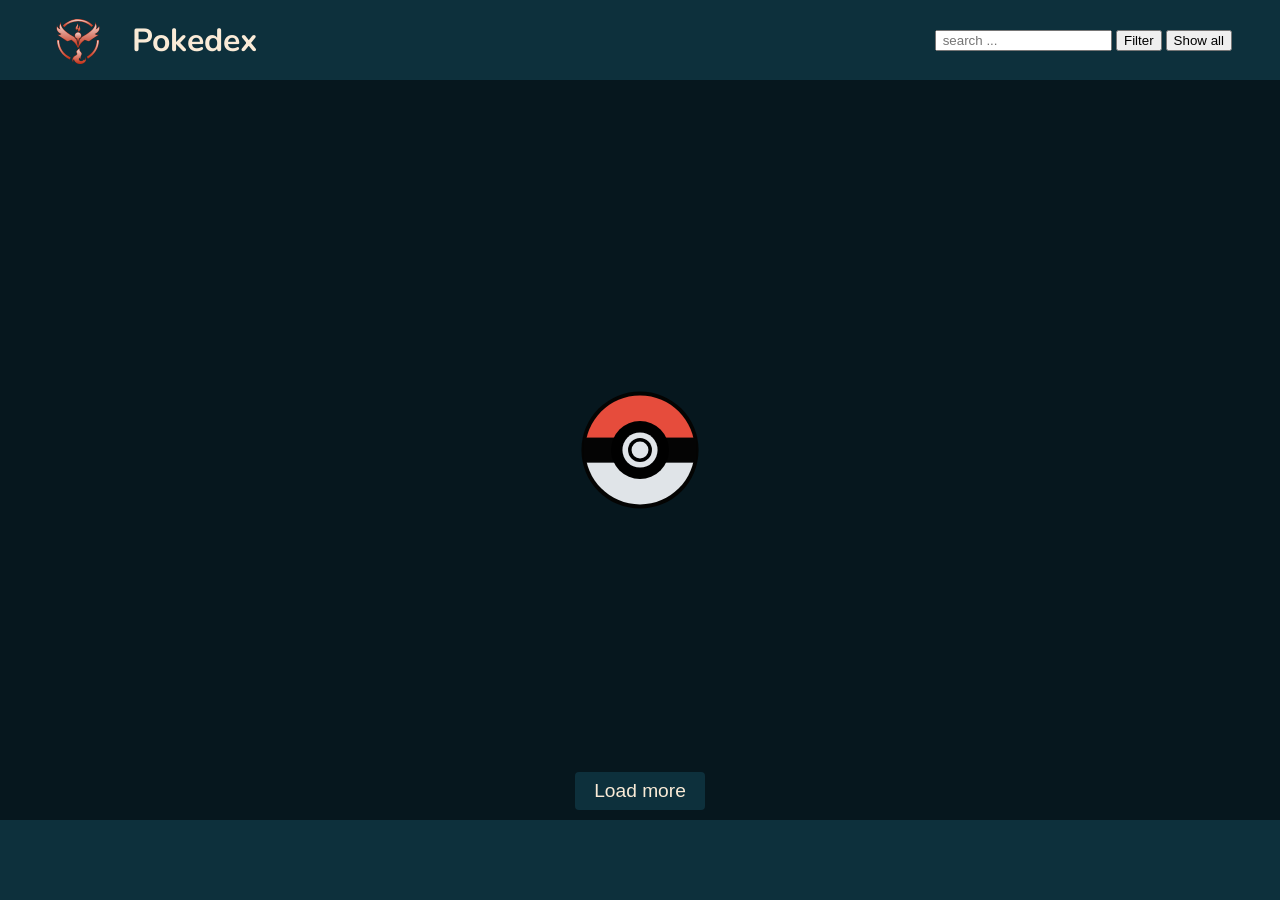
==== index.html @ 3a9a0ff1 "style: add fonts & adjust in CSS" ====
<!DOCTYPE html>
<html lang="en">

<head>
    <meta charset="UTF-8">
    <meta name="viewport" content="width=device-width, initial-scale=1.0">
    <title>Pokedex</title>
    <link rel="icon" type="image/x-icon" href="./assets/icons/logo.svg">

    <link rel="stylesheet" href="./assets/styles/standard.css">
    <link rel="stylesheet" href="./assets/styles/bg.css">
    <link rel="stylesheet" href="./assets/styles/fonts.css">
    <link rel="stylesheet" href="./assets/styles/media.css">
    <link rel="stylesheet" href="style.css">

    <script src="./assets/scripts/templates.js"></script>
    <script src="./script.js" defer></script>
</head>

<body onload="init()">
    <header class="page_header">
        <div class="page_header_logo">
            <img src="./assets/icons/logo.svg" alt="Pokedex Logo">
            <h1>Pokedex</h1>
        </div>
        <div>
            <input type="text" id="search-input" placeholder=" search ...">
            <p id="error-message" class="error_message d_none">at least 3 characters</p>
            <button onclick="filterCards()">Filter</button>
            <button onclick="showAllCards()">Show all</button>
        </div>
    </header>
    <main class="page_main">
        <section id="content" class="content_section">
            <img id="loading-spinner" class="loading_spinner d_none" src="./assets/icons/loading.svg"
                alt="Loading Spinner">
        </section>
        

        <dialog id="dialog">
        </dialog>
    </main>
    <div class="load_btn_section"><button class="button_load" onclick="loadMoreCards()">Load more</button></div>
    <footer class="page_footer">
        <!-- <div class="load_btn_section"><button class="button_load" onclick="loadMoreCards()">Load more</button></div>
    </footer> -->

</body>

</html>
---- assets/styles/standard.css ----
:root{
    --dark-background: rgb(6, 23, 30, 1);
    --light-background:rgb(13, 48, 60);
    --border:rgb(46, 55, 59);
    
}

html{
    font-size: 16px;
    color: antiquewhite;
    min-height: 100dvh;
    font-family: 'Nunito';
}

body{
    width: 100%;
    min-height: 100dvh;
    display: flex;
    flex-direction: column;
}

* {
    margin: 0px;
    box-sizing: border-box;
    scroll-behavior: smooth;
}

.button_img {
    padding: 0;
    border: none;
    background: none;
    line-height: 0;
    cursor: pointer;
    overflow: hidden;
}

.d_none{
    display: none;
}
---- assets/styles/bg.css ----
/* Background-Classes */

.normal {
    background-color: #A8A77A;
}

.fire {
    background-color: #EE8130;
}

.water {
    background-color: #6390F0;
}

.electric {
    background-color: #F7D02C;
}

.grass {
    background-color: #7AC74C;
    
}

.ice {
    background-color: #96D9D6;
}

.fighting {
    background-color: #C22E28;
}

.poison {
    background-color: #A33EA1;
}

.ground {
    background-color: #E2BF65;
}

.flying {
    background-color: #A98FF3;
}

.psychic {
    background-color: #F95587;
}

.bug {
    background-color: #A6B91A;
}

.rock {
    background-color: #B6A136;
}

.ghost {
    background-color: #735797;
}

.dragon {
    background-color: #6F35FC;
}

.dark {
    background-color: #705746;
}

.steel {
    background-color: #B7B7CE;
}

.fairy {
    background-color: #D685AD;
}

/* Background Tabs */

.bg_tab_active{
    background-color: var(--light-background);
}

.bg_tab_closed{
    background-color: var(--dark-background);
}
---- assets/styles/fonts.css ----
/* nunito-regular - latin */
@font-face {
  font-display: swap; /* Check https://developer.mozilla.org/en-US/docs/Web/CSS/@font-face/font-display for other options. */
  font-family: 'Nunito';
  font-style: normal;
  font-weight: 400;
  src: url('../fonts/nunito-v32-latin-regular.woff2') format('woff2'); /* Chrome 36+, Opera 23+, Firefox 39+, Safari 12+, iOS 10+ */
}
/* nunito-700 - latin */
@font-face {
  font-display: swap; /* Check https://developer.mozilla.org/en-US/docs/Web/CSS/@font-face/font-display for other options. */
  font-family: 'Nunito';
  font-style: normal;
  font-weight: 700;
  src: url('../fonts/nunito-v32-latin-700.woff2') format('woff2'); /* Chrome 36+, Opera 23+, Firefox 39+, Safari 12+, iOS 10+ */
}
/* bungee-regular - latin */
@font-face {
  font-display: swap; /* Check https://developer.mozilla.org/en-US/docs/Web/CSS/@font-face/font-display for other options. */
  font-family: 'Bungee';
  font-style: normal;
  font-weight: 400;
  src: url('../fonts/bungee-v17-latin-regular.woff2') format('woff2'); /* Chrome 36+, Opera 23+, Firefox 39+, Safari 12+, iOS 10+ */
}
---- assets/styles/media.css ----
@media screen and (min-width: 1440px) {
  .page_main {
    padding: 100px max(200px, calc(50% - 720px));
  }

  .page_header {
    padding: 0px max(200px, calc(50% - 720px));
  }
}
---- style.css ----
.page_main {
    /* width: 100%; */
    /* height: 100dvh; */
    display: flex;
    flex-direction: column;
    align-items: center;
    background-color: var(--dark-background);
    /* padding: 20px; */
    flex: 1;


}

button {
    cursor: pointer;
}

.button_load {
    width: 130px;
    background-color: var(--light-background);
    color: antiquewhite;
    font-size: 1.2rem;
    padding: 8px;
    border-radius: 4px;
    border: none;
}

.button_load:hover {
    box-shadow: 2px 2px 1px var(--border);
}

.load_btn_section {
    display: flex;
    justify-content: center;
    padding: 10px;
    background-color: var(--dark-background);
}

.page_header {
    width: 100%;
    height: 80px;
    display: flex;
    flex-shrink: 0;
    justify-content: space-between;
    align-items: center;
    background-color: var(--light-background);
    padding: 0px 48px;
}

.page_footer {
    width: 100%;
    height: 80px;
    /* display: flex;
    justify-content: space-between;
    align-items: center; */
    background-color: var(--light-background);
    padding: 0px 48px;
}

.page_header_logo {
    display: flex;
    align-items: center;
    gap: 24px;
}

.page_header_logo>img {
    height: 60px;
}

.page_header>input {
    width: 200px;
    height: 24px;
    font-size: 1.2rem;
}

.error_message {
    color: rgb(105, 23, 23);
}

.loading_spinner {
    position: absolute;
    top: 50%;
    left: 50%;
    width: 120px;
    height: 120px;
    margin: -60px 0 0 -60px;
    -webkit-animation: spin 2s linear infinite;
    -moz-animation: spin 2s linear infinite;
    animation: spin 2s linear infinite;
}

@-moz-keyframes spin {
    100% {
        -moz-transform: rotate(360deg);
    }
}

@-webkit-keyframes spin {
    100% {
        -webkit-transform: rotate(360deg);
    }
}

@keyframes spin {
    100% {
        -webkit-transform: rotate(360deg);
        transform: rotate(360deg);
    }
}

/* Gallery */

h2{
    font-family: 'Nunito';
}

p{
    font-family: 'Nunito';
}

.content_section {
    display: flex;
    flex-wrap: wrap;
    justify-content: center;
    background-color: var(--dark-background);
    padding: 20px;
    gap: 20px;
}

.card_button {
    height: 230px;
    width: 150px;
    padding: 0;
    border: 2px solid var(--border);
    border-radius: 8px;
    background-color: var(--light-background);
    cursor: pointer;
    overflow: hidden;
}

.card_button:hover {
    /* border: 4px solid var(--border); */
    box-shadow: 5px 5px 2px var(--border);
}

.card_header {
    background-color: var(--light-background);
    color: antiquewhite;
    padding: 8px;
}

.card_main {
    background-color: var(--light-background);
}

.card_img {
    width: 120px;
    border-radius: 2px;
}

.card_footer {
    display: flex;
    height: 40px;
    /* flex-direction: column; */
    justify-content: center;
    align-items: center;

}

.card_footer span {
    border-radius: 10px;
    padding: 3px;
    border: 2px solid var(--border);
    font-family: 'Bungee';
    font-size: 0.6rem;
}

/* Dialog */

dialog {
    top: 50%;
    left: 50%;
    transform: translate(-50%, -50%);
    background-color: var(--light-background);
    border-radius: 16px;
    border: 4px solid var(--border);
}



.dialog_header {
    display: flex;
    justify-content: space-between;
    align-items: center;
    padding: 15px 10px;
    font-family: 'Nunito';
    color: antiquewhite;
}

.dialog_header>button {
    background-color: var(--light-background);
    color: antiquewhite;
}

/* .dialog_img{
border-radius: 20px;
} */

.dialog_tab_section {
    width: 100%;
    font-family: 'Nunito';
    color: antiquewhite;
}

.dialog_tab {
    width: 100%;
    background-color: var(--light-background);
}

.tab_links {
    background-color: var(--light-background);
    font-family: 'Nunito';
    color: antiquewhite;
    font-size: 1.2rem;
    font-weight: bold;
    padding: 8px;
    border: none;
    border-radius: 10px;
    cursor: pointer;
}

.tab_links:hover{
    background-color: var(--border);
}

.tab_content {
    width: 100%;
    background-color: var(--light-background);
    color: antiquewhite;
    padding: 8px;
}

.tab_content p {
    padding: 4px;
}

.dialog_footer {
    display: flex;
    width: 100%;
    justify-content: space-between;
    padding: 10px 15px;
    flex-shrink: 0;
}
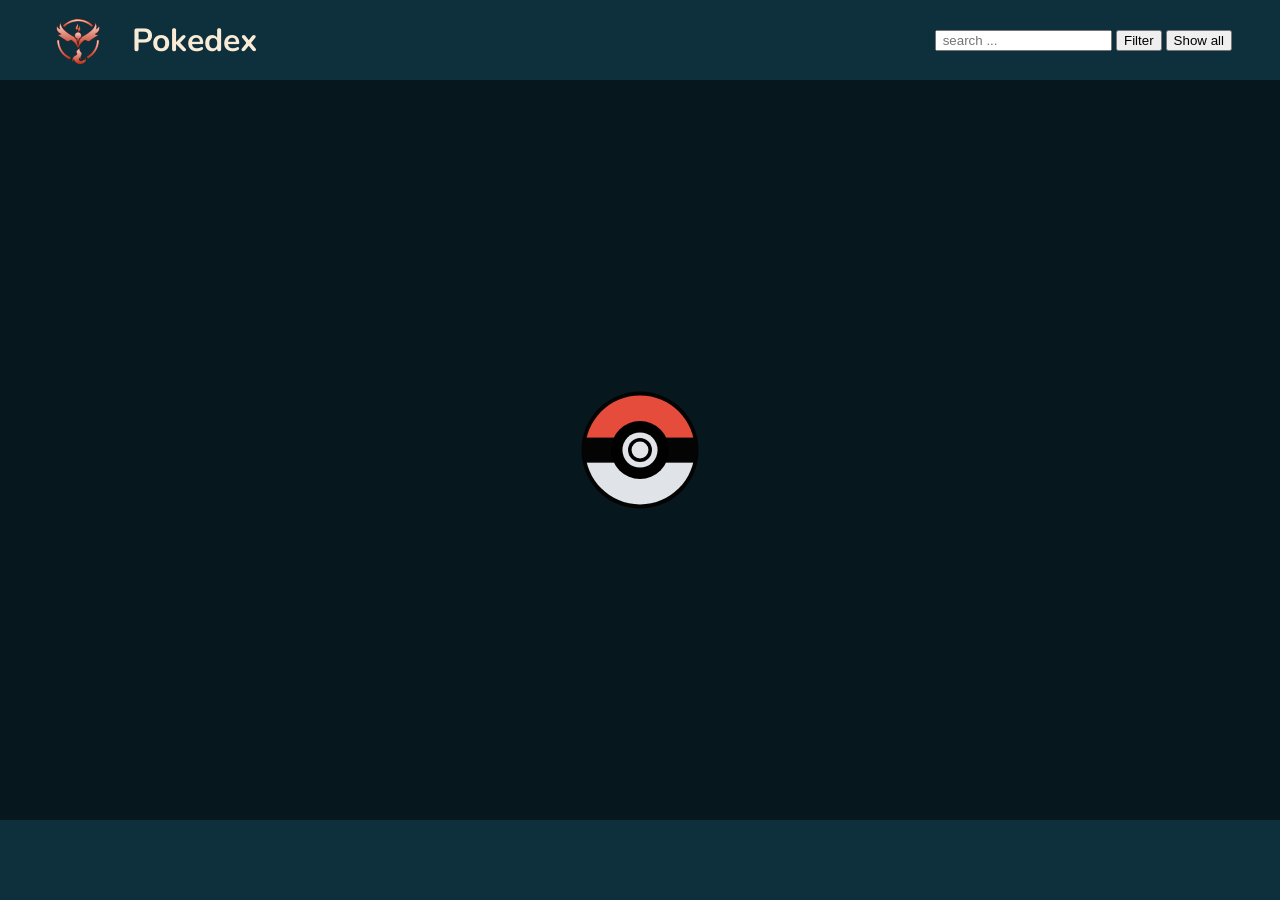
==== commit 4a8a2312: "feat: hide load btn while loading(js)" ====
--- a/index.html
+++ b/index.html
@@ -17,7 +17,7 @@
     <script src="./script.js" defer></script>
 </head>
 
-<body onload="init()">
+<body onload="init()" id="page-body">
     <header class="page_header">
         <div class="page_header_logo">
             <img src="./assets/icons/logo.svg" alt="Pokedex Logo">
@@ -40,10 +40,9 @@
         <dialog id="dialog">
         </dialog>
     </main>
-    <div class="load_btn_section"><button class="button_load" onclick="loadMoreCards()">Load more</button></div>
+    <div class="load_btn_section"><button id="load-btn" class="button_load" onclick="loadMoreCards()">Load more</button></div>
     <footer class="page_footer">
-        <!-- <div class="load_btn_section"><button class="button_load" onclick="loadMoreCards()">Load more</button></div>
-    </footer> -->
+    </footer>
 
 </body>
 
--- a/style.css
+++ b/style.css
@@ -1,3 +1,7 @@
+.page_body {
+    overflow: hidden;
+}
+
 .page_main {
     /* width: 100%; */
     /* height: 100dvh; */
@@ -7,8 +11,6 @@
     background-color: var(--dark-background);
     /* padding: 20px; */
     flex: 1;
-
-
 }
 
 button {
@@ -110,11 +112,11 @@
 
 /* Gallery */
 
-h2{
-    font-family: 'Nunito';
-}
-
-p{
+h2 {
+    font-family: 'Nunito';
+}
+
+p {
     font-family: 'Nunito';
 }
 
@@ -186,6 +188,11 @@
     border: 4px solid var(--border);
 }
 
+.dialog_opened::backdrop {
+    background-color: var(--border);
+    opacity: 0.8;
+    transition: all 0.5s ease-in;
+}
 
 
 .dialog_header {
@@ -229,7 +236,7 @@
     cursor: pointer;
 }
 
-.tab_links:hover{
+.tab_links:hover {
     background-color: var(--border);
 }
 
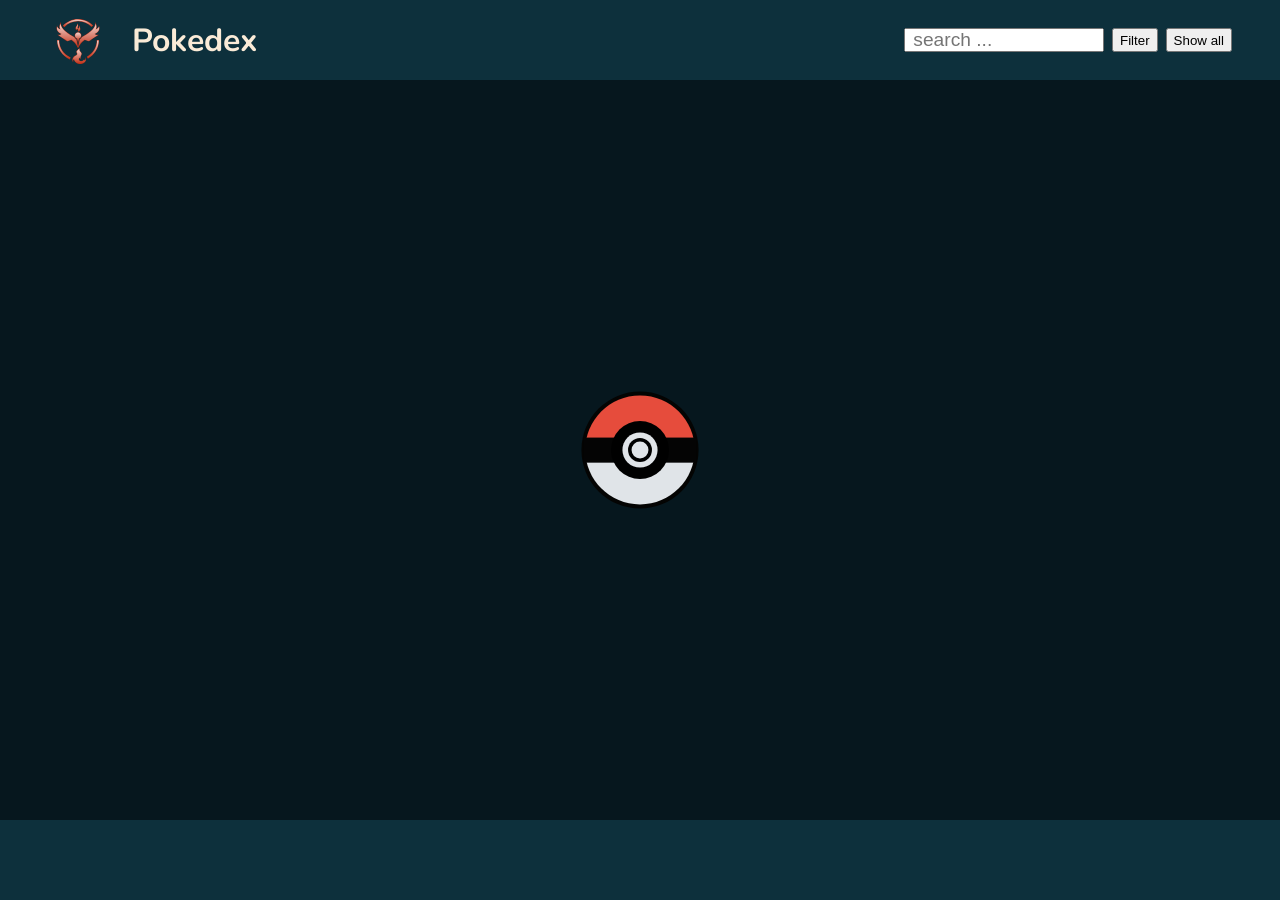
==== commit 140fb717: "style: add responsive/@medias" ====
--- a/index.html
+++ b/index.html
@@ -10,8 +10,8 @@
     <link rel="stylesheet" href="./assets/styles/standard.css">
     <link rel="stylesheet" href="./assets/styles/bg.css">
     <link rel="stylesheet" href="./assets/styles/fonts.css">
+    <link rel="stylesheet" href="style.css">
     <link rel="stylesheet" href="./assets/styles/media.css">
-    <link rel="stylesheet" href="style.css">
 
     <script src="./assets/scripts/templates.js"></script>
     <script src="./script.js" defer></script>
@@ -23,7 +23,7 @@
             <img src="./assets/icons/logo.svg" alt="Pokedex Logo">
             <h1>Pokedex</h1>
         </div>
-        <div>
+        <div class="page_header_search">
             <input type="text" id="search-input" placeholder=" search ...">
             <p id="error-message" class="error_message d_none">at least 3 characters</p>
             <button onclick="filterCards()">Filter</button>
--- a/style.css
+++ b/style.css
@@ -34,7 +34,7 @@
 .load_btn_section {
     display: flex;
     justify-content: center;
-    padding: 10px;
+    padding-bottom: 40px;
     background-color: var(--dark-background);
 }
 
@@ -69,10 +69,15 @@
     height: 60px;
 }
 
-.page_header>input {
+.page_header_search> input {
     width: 200px;
     height: 24px;
     font-size: 1.2rem;
+}
+
+.page_header_search{
+    display: flex;
+    gap: 8px;
 }
 
 .error_message {
@@ -125,7 +130,7 @@
     flex-wrap: wrap;
     justify-content: center;
     background-color: var(--dark-background);
-    padding: 20px;
+    padding: 40px 20px;
     gap: 20px;
 }
 
@@ -209,9 +214,6 @@
     color: antiquewhite;
 }
 
-/* .dialog_img{
-border-radius: 20px;
-} */
 
 .dialog_tab_section {
     width: 100%;
--- a/assets/styles/media.css
+++ b/assets/styles/media.css
@@ -6,4 +6,43 @@
   .page_header {
     padding: 0px max(200px, calc(50% - 720px));
   }
+}
+
+@media screen and (max-width: 750px){
+  .page_header {
+    height: auto;
+    flex-direction: column;
+    padding: 20px;
+    gap: 8px;
+}
+}
+
+@media screen and (max-width: 580px){
+  .dialog_img{
+    height: 330px;
+  }
+}
+
+@media screen and (max-width: 400px){
+  .page_header_search{
+    flex-direction: column;
+    align-items: center;
+}
+
+.page_header_search> input {
+    font-size: 1rem;
+}
+
+.page_header_search button{
+  width: 80px;
+}
+
+.dialog_img{
+    height: 250px;
+  }
+
+  .tab_links {
+    font-size: 1rem;
+    
+}
 }
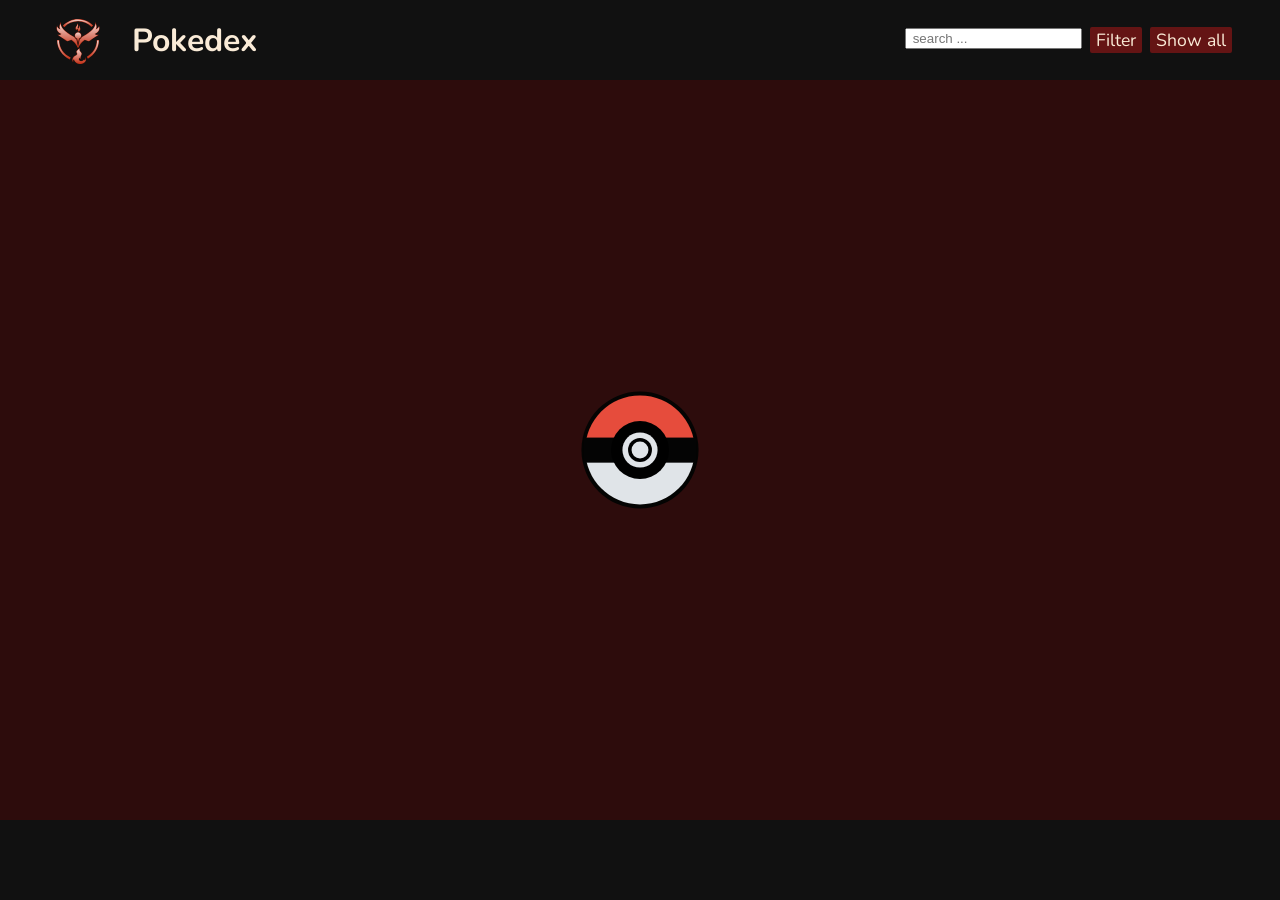
==== commit c46ea3a4: "style: adjust buttons in page header" ====
--- a/index.html
+++ b/index.html
@@ -24,8 +24,11 @@
             <h1>Pokedex</h1>
         </div>
         <div class="page_header_search">
-            <input type="text" id="search-input" placeholder=" search ...">
-            <p id="error-message" class="error_message d_none">at least 3 characters</p>
+            <div>
+                <input type="text" id="search-input" placeholder=" search ...">
+            <p id="error-message" class="error_message d_none">More input needed</p>
+            <p id="not-found-message" class="error_message d_none">No matches found</p>
+            </div>
             <button onclick="filterCards()">Filter</button>
             <button onclick="showAllCards()">Show all</button>
         </div>
--- a/assets/styles/standard.css
+++ b/assets/styles/standard.css
@@ -2,12 +2,23 @@
     --dark-background: rgb(6, 23, 30, 1);
     --light-background:rgb(13, 48, 60);
     --border:rgb(46, 55, 59);
+
+    --main-bg:rgb(45, 12, 12);
+    --card-bg:rgb(36, 36, 36, 1);
+    --card-hover:rgb(46, 46, 46, 1);
+    --header-bg:rgb(17, 17, 17, 1);
+    --outline-dark:rgb(51, 51, 51, 1);
+    --outline-color:rgb(139, 0, 0, 1);
+    --font-main:rgb(250, 235, 215, 1);
+    --font-button:rgb(255, 255, 255, 1);
+    --button:rgb(100, 20, 20);
+    --button-hover:rgb(198, 40, 40, 1);
     
 }
 
 html{
     font-size: 16px;
-    color: antiquewhite;
+    color: var(--font-main);
     min-height: 100dvh;
     font-family: 'Nunito';
 }
--- a/style.css
+++ b/style.css
@@ -8,7 +8,7 @@
     display: flex;
     flex-direction: column;
     align-items: center;
-    background-color: var(--dark-background);
+    background-color: var(--main-bg);
     /* padding: 20px; */
     flex: 1;
 }
@@ -19,8 +19,8 @@
 
 .button_load {
     width: 130px;
-    background-color: var(--light-background);
-    color: antiquewhite;
+    background-color: var(--button);
+    color: var(--font-button);
     font-size: 1.2rem;
     padding: 8px;
     border-radius: 4px;
@@ -28,14 +28,15 @@
 }
 
 .button_load:hover {
-    box-shadow: 2px 2px 1px var(--border);
+    background-color: var(--button-hover);
+    /* box-shadow: 2px 2px 1px var(--border); */
 }
 
 .load_btn_section {
     display: flex;
     justify-content: center;
     padding-bottom: 40px;
-    background-color: var(--dark-background);
+    background-color: var(--main-bg);
 }
 
 .page_header {
@@ -45,7 +46,7 @@
     flex-shrink: 0;
     justify-content: space-between;
     align-items: center;
-    background-color: var(--light-background);
+    background-color: var(--header-bg);
     padding: 0px 48px;
 }
 
@@ -55,7 +56,7 @@
     /* display: flex;
     justify-content: space-between;
     align-items: center; */
-    background-color: var(--light-background);
+    background-color: var(--header-bg);
     padding: 0px 48px;
 }
 
@@ -69,19 +70,33 @@
     height: 60px;
 }
 
-.page_header_search> input {
+.page_header_search>input {
     width: 200px;
     height: 24px;
     font-size: 1.2rem;
-}
-
-.page_header_search{
+    background-color: rgb(237, 234, 234);
+}
+
+.page_header_search button {
+    border: none;
+    border-radius: 2px;
+    background-color: var(--button);
+    color: var(--font-main);
+    font-size: 1.1rem;
+    font-family: 'Nunito';
+}
+
+.page_header_search button:hover {
+    background-color: var(--button-hover);
+}
+
+.page_header_search {
     display: flex;
     gap: 8px;
 }
 
 .error_message {
-    color: rgb(105, 23, 23);
+    color: var(--button-hover);
 }
 
 .loading_spinner {
@@ -129,7 +144,7 @@
     display: flex;
     flex-wrap: wrap;
     justify-content: center;
-    background-color: var(--dark-background);
+    background-color: var(--main-bg);
     padding: 40px 20px;
     gap: 20px;
 }
@@ -138,26 +153,28 @@
     height: 230px;
     width: 150px;
     padding: 0;
-    border: 2px solid var(--border);
+    border: 2px solid var(--outline-dark);
     border-radius: 8px;
-    background-color: var(--light-background);
+    background-color: var(--card-bg);
     cursor: pointer;
     overflow: hidden;
 }
 
 .card_button:hover {
     /* border: 4px solid var(--border); */
-    box-shadow: 5px 5px 2px var(--border);
+    box-shadow: 5px 5px 2px var(--outline-color);
+    border: 2px solid var(--outline-color);
+    background-color: var(--card-hover);
 }
 
 .card_header {
-    background-color: var(--light-background);
-    color: antiquewhite;
+    background-color: var(--card-bg);
+    color: var(--font-main);
     padding: 8px;
 }
 
 .card_main {
-    background-color: var(--light-background);
+    background-color: var(--card-bg);
 }
 
 .card_img {
@@ -177,7 +194,7 @@
 .card_footer span {
     border-radius: 10px;
     padding: 3px;
-    border: 2px solid var(--border);
+    border: 2px solid var(--outline-dark);
     font-family: 'Bungee';
     font-size: 0.6rem;
 }
@@ -188,13 +205,13 @@
     top: 50%;
     left: 50%;
     transform: translate(-50%, -50%);
-    background-color: var(--light-background);
+    background-color: var(--card-bg);
     border-radius: 16px;
-    border: 4px solid var(--border);
+    border: 4px solid var(--outline-dark);
 }
 
 .dialog_opened::backdrop {
-    background-color: var(--border);
+    background-color: var(--outline-dark);
     opacity: 0.8;
     transition: all 0.5s ease-in;
 }
@@ -218,18 +235,18 @@
 .dialog_tab_section {
     width: 100%;
     font-family: 'Nunito';
-    color: antiquewhite;
+    color: var(--font-main);
 }
 
 .dialog_tab {
     width: 100%;
-    background-color: var(--light-background);
+    background-color: var(--card-bg);
 }
 
 .tab_links {
-    background-color: var(--light-background);
-    font-family: 'Nunito';
-    color: antiquewhite;
+    background-color: var(--card-bg);
+    font-family: 'Nunito';
+    color: var(--font-main);
     font-size: 1.2rem;
     font-weight: bold;
     padding: 8px;
@@ -239,13 +256,13 @@
 }
 
 .tab_links:hover {
-    background-color: var(--border);
+    background-color: var(--card-hover);
 }
 
 .tab_content {
     width: 100%;
-    background-color: var(--light-background);
-    color: antiquewhite;
+    background-color: var(--card-bg);
+    color: var(--font-main);
     padding: 8px;
 }
 
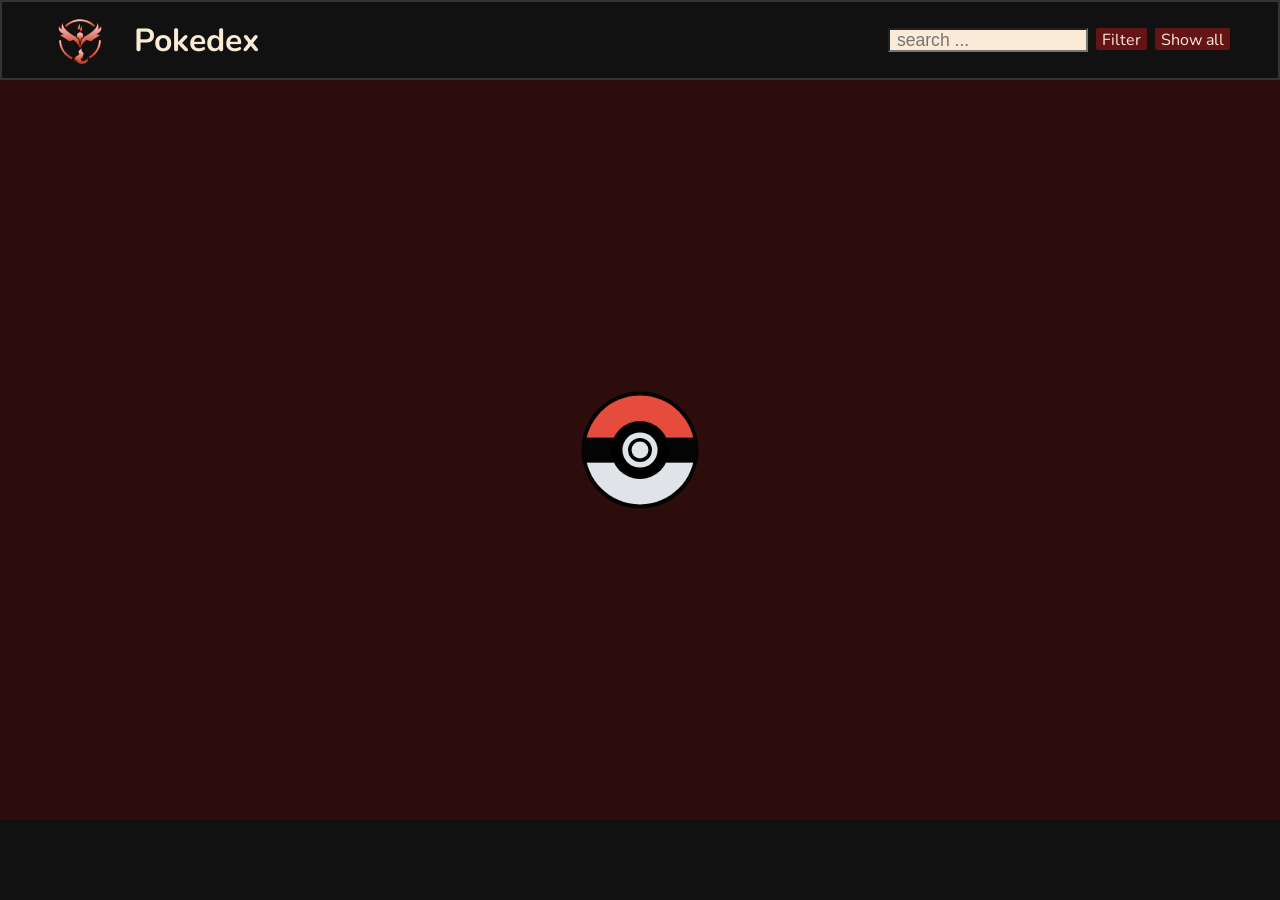
==== commit 0eb5e82f: "style: adjust coloring" ====
--- a/index.html
+++ b/index.html
@@ -25,7 +25,7 @@
         </div>
         <div class="page_header_search">
             <div>
-                <input type="text" id="search-input" placeholder=" search ...">
+                <input type="text" id="search-input" class="search_input" placeholder=" search ...">
             <p id="error-message" class="error_message d_none">More input needed</p>
             <p id="not-found-message" class="error_message d_none">No matches found</p>
             </div>
--- a/assets/styles/standard.css
+++ b/assets/styles/standard.css
@@ -8,7 +8,7 @@
     --card-hover:rgb(46, 46, 46, 1);
     --header-bg:rgb(17, 17, 17, 1);
     --outline-dark:rgb(51, 51, 51, 1);
-    --outline-color:rgb(139, 0, 0, 1);
+    --outline-color:rgb(97, 3, 3);
     --font-main:rgb(250, 235, 215, 1);
     --font-button:rgb(255, 255, 255, 1);
     --button:rgb(100, 20, 20);
--- a/style.css
+++ b/style.css
@@ -47,6 +47,7 @@
     justify-content: space-between;
     align-items: center;
     background-color: var(--header-bg);
+    border: 2px solid var(--outline-dark);
     padding: 0px 48px;
 }
 
@@ -70,19 +71,20 @@
     height: 60px;
 }
 
-.page_header_search>input {
+.search_input {
     width: 200px;
     height: 24px;
-    font-size: 1.2rem;
-    background-color: rgb(237, 234, 234);
+    font-size: 1.1rem;
+    background-color: var(--font-main)
 }
 
 .page_header_search button {
+    height: 22px ;
     border: none;
     border-radius: 2px;
     background-color: var(--button);
     color: var(--font-main);
-    font-size: 1.1rem;
+    font-size: 1rem;
     font-family: 'Nunito';
 }
 
--- a/assets/styles/media.css
+++ b/assets/styles/media.css
@@ -29,7 +29,7 @@
     align-items: center;
 }
 
-.page_header_search> input {
+.search_input {
     font-size: 1rem;
 }
 
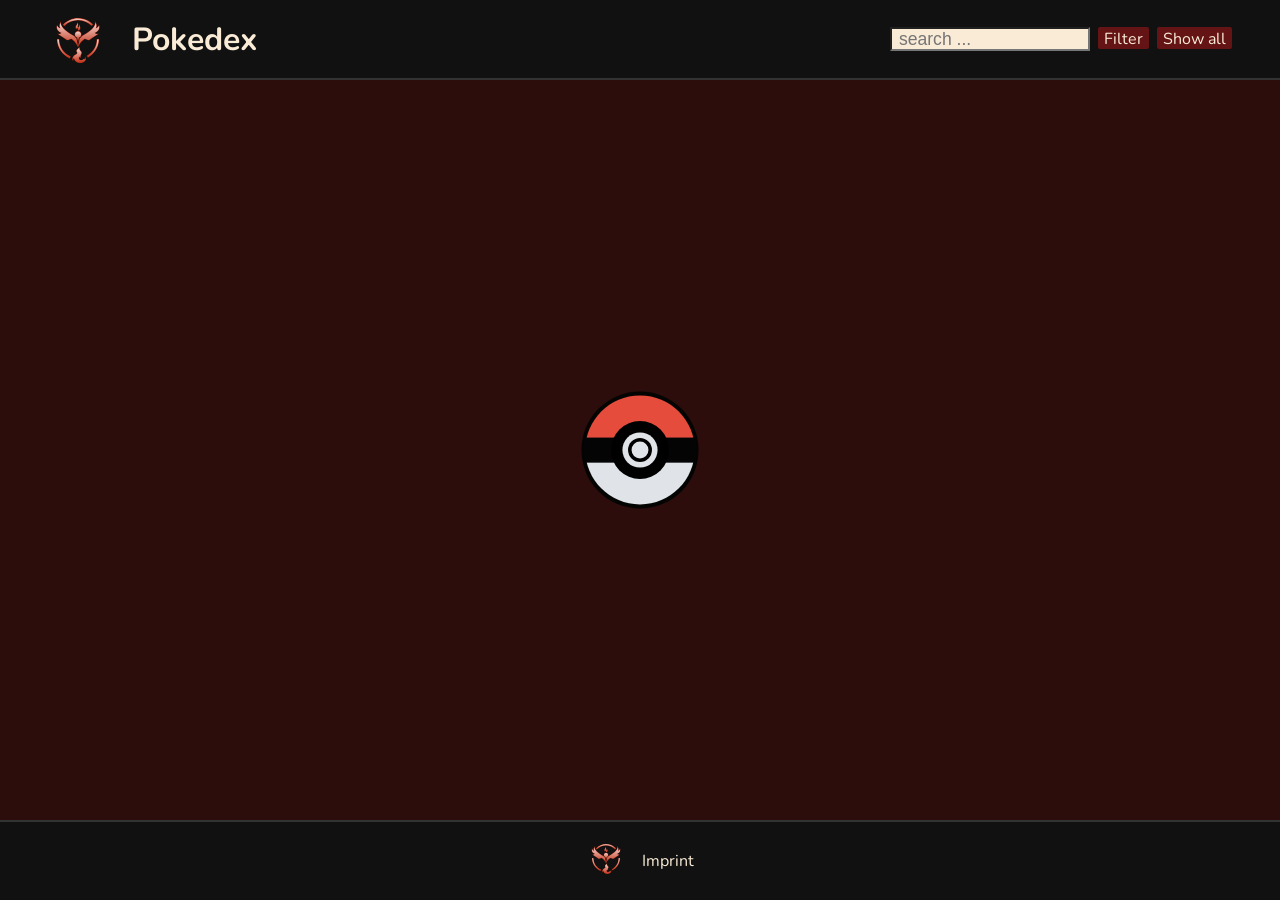
==== commit 488e1c60: "feat: add imprint.html" ====
--- a/index.html
+++ b/index.html
@@ -26,8 +26,8 @@
         <div class="page_header_search">
             <div>
                 <input type="text" id="search-input" class="search_input" placeholder=" search ...">
-            <p id="error-message" class="error_message d_none">More input needed</p>
-            <p id="not-found-message" class="error_message d_none">No matches found</p>
+                <p id="error-message" class="error_message d_none">More input needed</p>
+                <p id="not-found-message" class="error_message d_none">No matches found</p>
             </div>
             <button onclick="filterCards()">Filter</button>
             <button onclick="showAllCards()">Show all</button>
@@ -38,13 +38,16 @@
             <img id="loading-spinner" class="loading_spinner d_none" src="./assets/icons/loading.svg"
                 alt="Loading Spinner">
         </section>
-        
+
 
         <dialog id="dialog">
         </dialog>
     </main>
-    <div class="load_btn_section"><button id="load-btn" class="button_load" onclick="loadMoreCards()">Load more</button></div>
+    <div class="load_btn_section"><button id="load-btn" class="button_load" onclick="loadMoreCards()">Load more</button>
+    </div>
     <footer class="page_footer">
+        <a href="#page-body"><img src="./assets/icons/logo.svg" alt="Logo"></a>
+        <a href="imprint.html">Imprint</a>
     </footer>
 
 </body>
--- a/assets/styles/bg.css
+++ b/assets/styles/bg.css
@@ -75,10 +75,10 @@
 
 /* Background Tabs */
 
-.bg_tab_active{
+/* .bg_tab_active{
     background-color: var(--light-background);
 }
 
 .bg_tab_closed{
     background-color: var(--dark-background);
-}+} */
--- a/style.css
+++ b/style.css
@@ -3,13 +3,10 @@
 }
 
 .page_main {
-    /* width: 100%; */
-    /* height: 100dvh; */
     display: flex;
     flex-direction: column;
     align-items: center;
     background-color: var(--main-bg);
-    /* padding: 20px; */
     flex: 1;
 }
 
@@ -20,16 +17,15 @@
 .button_load {
     width: 130px;
     background-color: var(--button);
-    color: var(--font-button);
+    color: var(--font-main);
     font-size: 1.2rem;
     padding: 8px;
     border-radius: 4px;
-    border: none;
+    border: 2px solid var(--outline-dark)
 }
 
 .button_load:hover {
     background-color: var(--button-hover);
-    /* box-shadow: 2px 2px 1px var(--border); */
 }
 
 .load_btn_section {
@@ -47,18 +43,30 @@
     justify-content: space-between;
     align-items: center;
     background-color: var(--header-bg);
-    border: 2px solid var(--outline-dark);
+    border-bottom: 2px solid var(--outline-dark);
     padding: 0px 48px;
 }
 
 .page_footer {
     width: 100%;
     height: 80px;
-    /* display: flex;
-    justify-content: space-between;
-    align-items: center; */
+    display: flex;
+    justify-content: center;
+    align-items: center;
     background-color: var(--header-bg);
+    border-top: 2px solid var(--outline-dark);
+    gap: 16px;
     padding: 0px 48px;
+}
+
+.page_footer img{
+    height: 40px;
+}
+
+.page_footer a{
+    color: var(--font-main);
+    font-family: 'Nunito';
+    text-decoration: none;
 }
 
 .page_header_logo {
@@ -79,7 +87,7 @@
 }
 
 .page_header_search button {
-    height: 22px ;
+    height: 22px;
     border: none;
     border-radius: 2px;
     background-color: var(--button);
@@ -132,7 +140,6 @@
     }
 }
 
-/* Gallery */
 
 h2 {
     font-family: 'Nunito';
@@ -163,7 +170,6 @@
 }
 
 .card_button:hover {
-    /* border: 4px solid var(--border); */
     box-shadow: 5px 5px 2px var(--outline-color);
     border: 2px solid var(--outline-color);
     background-color: var(--card-hover);
@@ -187,10 +193,8 @@
 .card_footer {
     display: flex;
     height: 40px;
-    /* flex-direction: column; */
-    justify-content: center;
-    align-items: center;
-
+    justify-content: center;
+    align-items: center;
 }
 
 .card_footer span {
@@ -201,9 +205,9 @@
     font-size: 0.6rem;
 }
 
-/* Dialog */
-
 dialog {
+    height: 980px;
+    width: 500px;
     top: 50%;
     left: 50%;
     transform: translate(-50%, -50%);
@@ -218,7 +222,6 @@
     transition: all 0.5s ease-in;
 }
 
-
 .dialog_header {
     display: flex;
     justify-content: space-between;
@@ -229,26 +232,43 @@
 }
 
 .dialog_header>button {
-    background-color: var(--light-background);
-    color: antiquewhite;
-}
-
+    background-color: var(--font-main);
+    border: none;
+    border-radius: 2px;
+    padding: 2px 8px;
+    font-size: 1.2rem;
+    font-weight: bold;
+}
+
+.dialog_header>button:hover {
+    background-color: rgb(227, 186, 127);
+}
+
+.dialog_img_section{
+    display: flex;
+    justify-content: center;
+    align-items: center;
+    border-top-left-radius: 5px;
+    border-top-right-radius: 5px;
+}
 
 .dialog_tab_section {
     width: 100%;
-    font-family: 'Nunito';
-    color: var(--font-main);
+    height: 300px;
+    font-family: 'Nunito';
+    border-bottom-left-radius: 5px;
+    border-bottom-right-radius: 5px;
 }
 
 .dialog_tab {
     width: 100%;
-    background-color: var(--card-bg);
+    display: flex;
+    justify-content: space-evenly;
 }
 
 .tab_links {
-    background-color: var(--card-bg);
-    font-family: 'Nunito';
-    color: var(--font-main);
+    font-family: 'Bungee';
+    color: var(--card-bg);
     font-size: 1.2rem;
     font-weight: bold;
     padding: 8px;
@@ -258,24 +278,81 @@
 }
 
 .tab_links:hover {
-    background-color: var(--card-hover);
+    background-color: rgb(211, 211, 211, 0.5)
 }
 
 .tab_content {
     width: 100%;
-    background-color: var(--card-bg);
-    color: var(--font-main);
-    padding: 8px;
+    color: var(--card-bg);
+    padding: 16px 24px;
+}
+
+.tab_content th {
+    padding: 4px;
+    text-align: left;
+    font-family: 'Bungee';
+}
+
+.tab_content td {
+    width: 100%;
+    padding: 4px;
+    font-family: 'Bungee';
 }
 
 .tab_content p {
+    width: 200px;
     padding: 4px;
+    font-family: 'Bungee';
+}
+
+.dialog_progress_bar {
+    height: 100%;
+    max-width: 100%;
+    display: flex;
+    align-items: center;
+    background-color: var(--outline-color);
+    border-radius: 5px;
+    line-height: 20px;
+}
+
+.dialog_progress_bar>p {
+    color: var(--font-main);
+    padding: 2px 10px;
+}
+
+.dialog_progress_container {
+    max-width: 100%;
+    background-color: var(--font-main);
+    border-radius: 5px;
+    height: 20px;
 }
 
 .dialog_footer {
     display: flex;
     width: 100%;
     justify-content: space-between;
-    padding: 10px 15px;
+    padding: 30px 40px 10px 40px;
     flex-shrink: 0;
+}
+
+.dialog_footer button {
+    background-color: var(--font-main);
+    border: 2px solid var(--card-bg);
+    border-radius: 100%;
+}
+
+.dialog_footer button:hover {
+    background-color: rgb(227, 186, 127);
+}
+
+.imprint{
+    display: flex;
+    flex-direction: column;
+    gap: 50px;
+    text-align: center;
+    padding: 50px 20px;
+}
+
+.imprint a{
+    color:rgb(139, 121, 97);
 }
--- a/assets/styles/media.css
+++ b/assets/styles/media.css
@@ -8,41 +8,98 @@
   }
 }
 
-@media screen and (max-width: 750px){
+@media screen and (max-width: 750px) {
   .page_header {
     height: auto;
     flex-direction: column;
     padding: 20px;
     gap: 8px;
-}
+  }
 }
 
-@media screen and (max-width: 580px){
-  .dialog_img{
+@media screen and (max-width: 580px) {
+  dialog {
+    height: 820px;
+    width: 500px;
+  }
+
+  .dialog_img {
     height: 330px;
   }
 }
 
-@media screen and (max-width: 400px){
-  .page_header_search{
+@media screen and (max-width: 430px) {
+  .page_header_search {
     flex-direction: column;
     align-items: center;
-}
+  }
 
-.search_input {
+  .search_input {
     font-size: 1rem;
-}
+  }
 
-.page_header_search button{
-  width: 80px;
-}
+  .page_header_search button {
+    width: 80px;
+  }
 
-.dialog_img{
+  dialog {
+    height: 780px;
+  }
+
+  .dialog_img {
     height: 250px;
   }
 
   .tab_links {
     font-size: 1rem;
+
+  }
+
+  .dialog_progress_bar>p {
+    font-size: 0.8rem;
+  }
+
+  .dialog_progress_container {
+    width: 180px;
+    height: 15px;
+  }
+
+  .tab_content th {
+    font-size: 0.8rem;
+  }
+
+  .tab_content td {
+    font-size: 0.8rem;
+  }
+}
+
+@media screen and (max-width: 380px) {
+  dialog {
+    height: 600px;
+  }
+
+  .dialog_header {
+    padding: 8px 5px;
+}
+
+  .dialog_img {
+    height: 150px;
+  }
+
+  .tab_links {
+    font-size: 0.8rem;
+  }
+
+  .dialog_progress_container {
+    width: 120px;
+  }
+
+  .tab_content{
+    height:120px ;
+  }
+
+  .dialog_footer {
+    padding: 15px 30px 10px 30px;
     
 }
 }
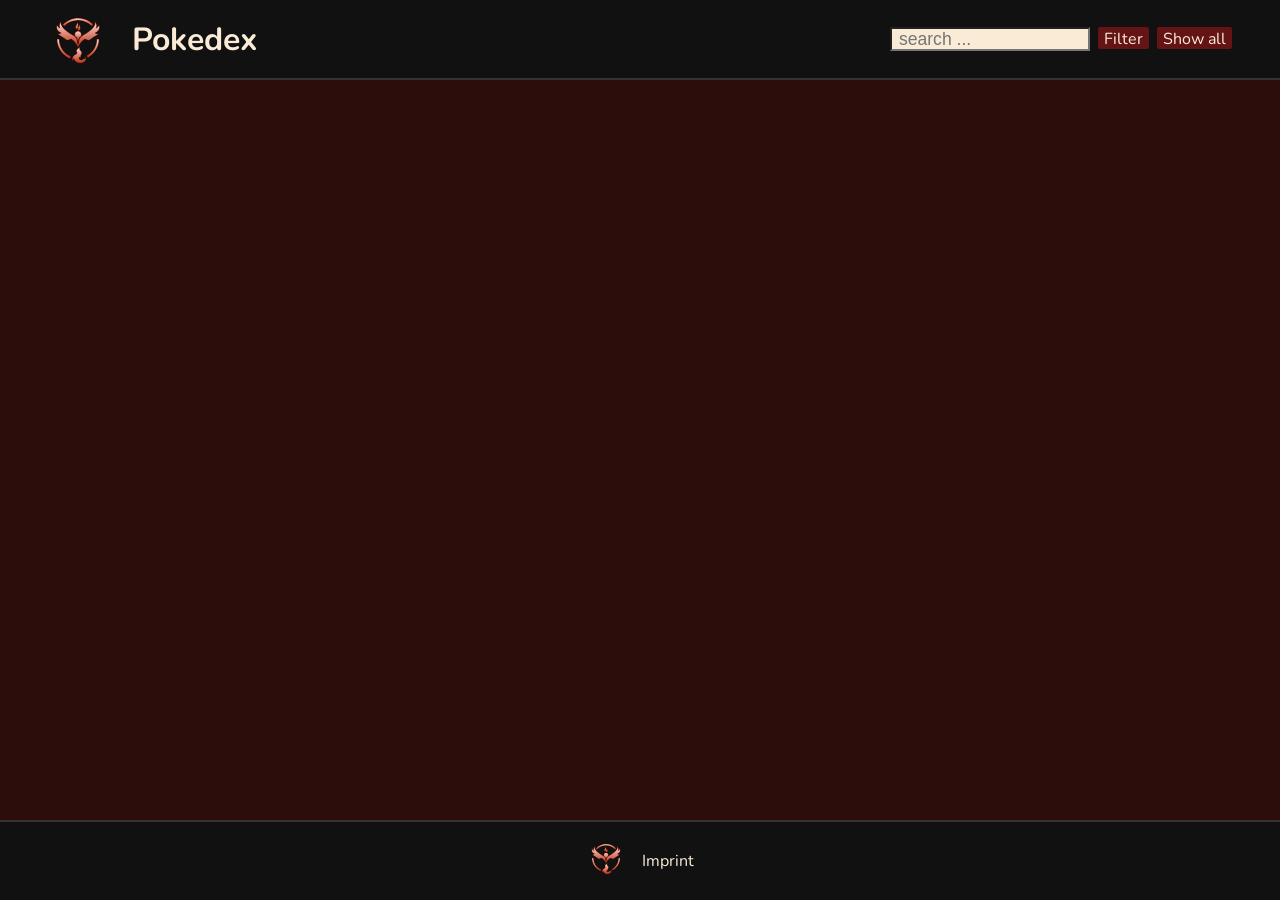
==== commit e15fe7b4: "refactor: clean/formatting js, css & html" ====
--- a/index.html
+++ b/index.html
@@ -38,8 +38,6 @@
             <img id="loading-spinner" class="loading_spinner d_none" src="./assets/icons/loading.svg"
                 alt="Loading Spinner">
         </section>
-
-
         <dialog id="dialog">
         </dialog>
     </main>
@@ -49,7 +47,6 @@
         <a href="#page-body"><img src="./assets/icons/logo.svg" alt="Logo"></a>
         <a href="imprint.html">Imprint</a>
     </footer>
-
 </body>
 
 </html>
--- a/assets/styles/standard.css
+++ b/assets/styles/standard.css
@@ -1,19 +1,12 @@
 :root{
-    --dark-background: rgb(6, 23, 30, 1);
-    --light-background:rgb(13, 48, 60);
-    --border:rgb(46, 55, 59);
-
     --main-bg:rgb(45, 12, 12);
     --card-bg:rgb(36, 36, 36, 1);
-    --card-hover:rgb(46, 46, 46, 1);
     --header-bg:rgb(17, 17, 17, 1);
     --outline-dark:rgb(51, 51, 51, 1);
     --outline-color:rgb(97, 3, 3);
     --font-main:rgb(250, 235, 215, 1);
-    --font-button:rgb(255, 255, 255, 1);
     --button:rgb(100, 20, 20);
     --button-hover:rgb(198, 40, 40, 1);
-    
 }
 
 html{
--- a/assets/styles/bg.css
+++ b/assets/styles/bg.css
@@ -1,5 +1,3 @@
-/* Background-Classes */
-
 .normal {
     background-color: #A8A77A;
 }
@@ -18,7 +16,6 @@
 
 .grass {
     background-color: #7AC74C;
-    
 }
 
 .ice {
@@ -72,13 +69,3 @@
 .fairy {
     background-color: #D685AD;
 }
-
-/* Background Tabs */
-
-/* .bg_tab_active{
-    background-color: var(--light-background);
-}
-
-.bg_tab_closed{
-    background-color: var(--dark-background);
-} */
--- a/style.css
+++ b/style.css
@@ -75,7 +75,7 @@
     gap: 24px;
 }
 
-.page_header_logo>img {
+.page_header_logo img {
     height: 60px;
 }
 
@@ -140,7 +140,6 @@
     }
 }
 
-
 h2 {
     font-family: 'Nunito';
 }
@@ -170,9 +169,9 @@
 }
 
 .card_button:hover {
-    box-shadow: 5px 5px 2px var(--outline-color);
-    border: 2px solid var(--outline-color);
-    background-color: var(--card-hover);
+    box-shadow: 0 0 20px rgba(205, 146, 37, 0.5);
+    border: 2px solid var(--outline-dark);
+    transform: scale(1.05);
 }
 
 .card_header {
@@ -327,6 +326,17 @@
     height: 20px;
 }
 
+.dialog_move_container{
+    width: 100%;
+    display: flex;
+    gap: 10px;
+    font-size: 1.1rem;
+}
+
+.dialog_move_container img{
+    padding-left: 10px;
+}
+
 .dialog_footer {
     display: flex;
     width: 100%;
@@ -345,6 +355,34 @@
     background-color: rgb(227, 186, 127);
 }
 
+body::-webkit-scrollbar {
+    width: 10px;
+}
+
+body::-webkit-scrollbar-track {
+    background: var(--card-bg);
+    border-radius: 5px;
+}
+
+body::-webkit-scrollbar-thumb {
+    background: var(--header-bg);
+    border-radius: 5px;
+}
+
+dialog::-webkit-scrollbar {
+    width: 10px;
+}
+
+dialog::-webkit-scrollbar-track {
+    background: var(--card-bg);
+    border-radius: 5px;
+}
+
+dialog::-webkit-scrollbar-thumb {
+    background: var(--header-bg);
+    border-radius: 5px;
+}
+
 .imprint{
     display: flex;
     flex-direction: column;
--- a/assets/styles/media.css
+++ b/assets/styles/media.css
@@ -52,7 +52,6 @@
 
   .tab_links {
     font-size: 1rem;
-
   }
 
   .dialog_progress_bar>p {
@@ -100,6 +99,5 @@
 
   .dialog_footer {
     padding: 15px 30px 10px 30px;
-    
 }
 }
